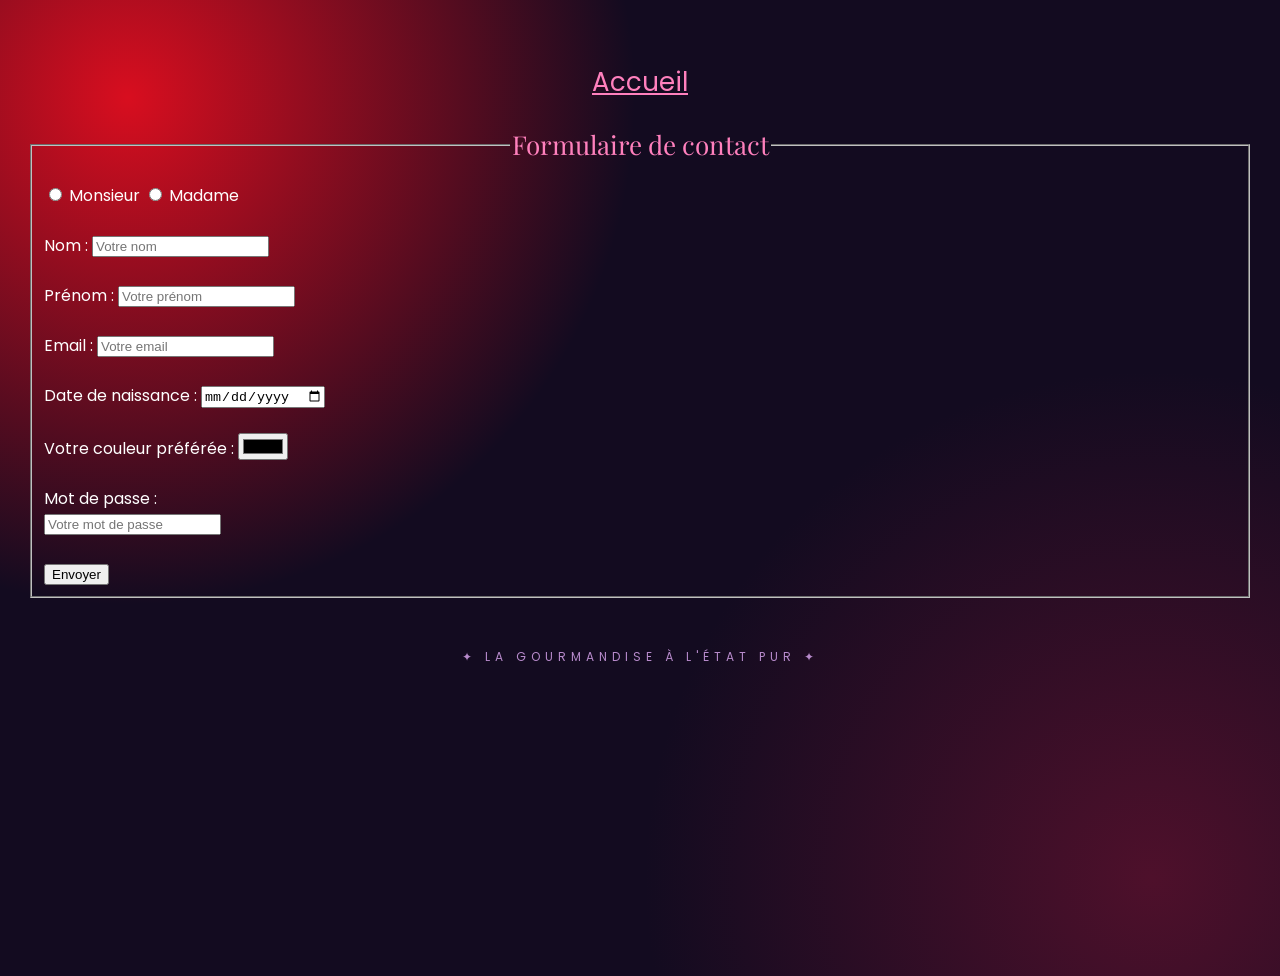
==== contact.html @ cbe09427 "toltal" ====
<!DOCTYPE html>
<html lang="en">
<head>
    <meta charset="UTF-8">
    <meta name="viewport" content="width=device-width, initial-scale=1.0">
    <link rel="stylesheet" href="style.css">
    <title>Document</title>
    <a href="index.html" class="boutton">Accueil</a>
</head>
<body>
    <fieldset>
        <legend class="formulaire">Formulaire de contact</legend>
        <form>
            <input type="radio" name="civilite" value="M" id="M">
            <label for="M">Monsieur</label>
            <input type="radio" name="civilite" value="Mme" id="Mme" required>
            <label for="Mme">Madame</label><br><br>
            
            <div> 
                <label for="nom">Nom :</label>
                <input type="text" id="nom" name="nom" placeholder="Votre nom" required><br><br>
            </div>
    
            <div>
               <label for="prenom">Prénom :</label>
                <input type="text" id="prenom" name="prenom" placeholder="Votre prénom" required><br><br>
            </div>
            
            <div>
                <label for="email">Email :</label>
                <input type="email" id="email" name="email" placeholder="Votre email" required><br><br>
            </div>

            <div>
                <label for="date">Date de naissance :</label>
                <input type="date" id="date" name="date" required><br><br>
            </div>
        
              <div>
                <label for="favolite">Votre couleur préférée :</label>
                <input type="color" id="favolite" name="favolite"><br><br>
            </div>

            <div>
                <label for="motdepasse">Mot de passe :</label><br>
                <input type="password" id="motdepasse" name="motdepasse" placeholder="Votre mot de passe" required ><br><br>
            </div>

            <input type="submit" value="Envoyer">
        </form>

</body>
</html>
---- style.css ----
@import url('https://fonts.googleapis.com/css2?family=Playfair+Display:wght@700;800&family=Poppins:wght@300;400;500;600;700&display=swap');
•	{
margin: 0;
padding: 0;
box-sizing: border-box;
•	}
body {
font-family: 'Poppins', sans-serif;
position: relative;
font-weight: 400;
background: #130b20;
color: white;
min-height: 100vh;
padding: 30px 20px;
background-image:
radial-gradient(circle at 10% 10%, #d80e1f, transparent 35%),
radial-gradient(circle at 90% 90%, #4e102b, transparent 35%);
} 
header {
text-align: center;
padding: 100px 20px;
}
.illustration {
text-align: center;
}
header h1 {
font-family: 'Playfair Display', serif;
font-size: clamp(45px, 8vw, 85px);
/* font-size: box-sizing: content-box; */
background: linear-gradient(90deg, #ffb36b, #ff4fa3, #c58aff);
background-clip: text;
-webkit-background-clip: text;
color: transparent;
text-shadow: 0 0 40px #ff4fa355;
}

h2 {
text-align: center;
font-family: 'Playfair Display', serif;
font-size: 30px;
color: #ffb36b;
margin: 25px 0 35px;
}

h3 {
font-family: 'Playfair Display', serif;
font-size: 26px;
color: #ff80bd;
margin: 25px auto 15px;
max-width: 800px;
text-align: center;
}
.formulaire {
font-family: 'Playfair Display', serif;
font-size: 26px;
color: #ff80bd;
margin: 25px auto 15px;
max-width: 800px;
text-align: center;
}

ul, ol {
max-width: 800px;
margin: auto;
padding: 25px 45px;
background: rgba(255, 255, 255, 0.07);
border: 1px solid rgba(255, 255, 255, 0.13);
border-radius: 20px;
backdrop-filter: blur(15px);
box-shadow: 0 40px 40px #00000044;
}

li {
padding: 12px 10px;
color: #eee2f5;
border-bottom: 1px solid #ffffff15;
transition: 0.3s;
text-align: center;
}
li:last-child {
border-bottom: none;
}
li:hover {
color: #ffb36b;
padding-left: 20px;
}
li::marker {
color: #ff80bd;
}

body::after {
content: "✦ LA GOURMANDISE À L'ÉTAT PUR ✦";
display: block;
text-align: center;
margin: 50px 0 20px;
color: #b78acb;
letter-spacing: 5px;
font-size: 12px;
}

@media (max-width: 600px) {
body {
padding: 15px;
}
h2 {
/* font-size: 23px; */
}
h3 {
font-size: 22px;
}
ul, ol {
padding: 20px 35px;
text-align: center;
}
}

.boutton {
font-size: 26px;
color: #ff80bd;
margin: 25px auto;
max-width: 800px;
text-align: center;
display: block;
width: 400px;

}

.boutton2 {
font-size: 26px;
color: #561494;
margin-left: auto;
max-width: 400px;
text-align: center;
display: block;
width: 800px;

}
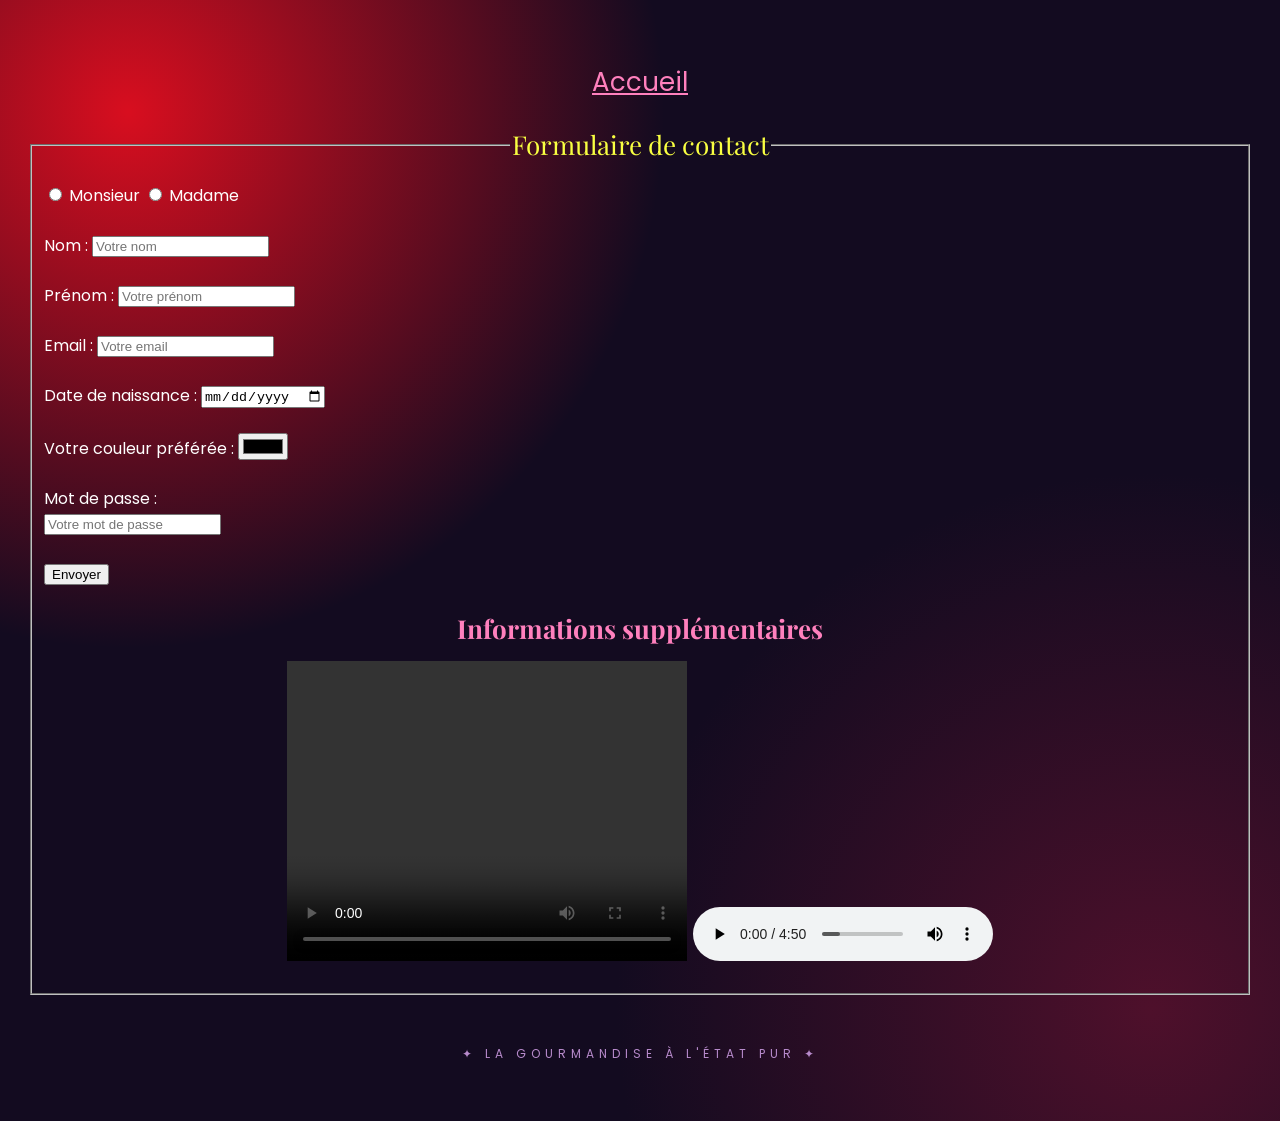
==== commit 7d6bc887: "toltal2" ====
--- a/contact.html
+++ b/contact.html
@@ -41,12 +41,22 @@
                 <input type="color" id="favolite" name="favolite"><br><br>
             </div>
 
+
             <div>
                 <label for="motdepasse">Mot de passe :</label><br>
                 <input type="password" id="motdepasse" name="motdepasse" placeholder="Votre mot de passe" required ><br><br>
             </div>
 
             <input type="submit" value="Envoyer">
+            <section class="formulaire">
+                <h3>Informations supplémentaires</h3>
+                <video width="400" height="300" controls>
+                    <source src="./assets/video/meme.mp4" type="video/mp4">
+                </video>
+                    <audio width="400" height="300" controls>
+                    <source src="./assets/audio/pnl.mp3" type="audio/mp3">
+                </audio>
+            </section>  
         </form>
 
 </body>
--- a/style.css
+++ b/style.css
@@ -58,6 +58,19 @@
 max-width: 800px;
 text-align: center;
 }
+.formulaire {
+font-family: 'Playfair Display', serif;
+font-size: 26px;
+color: #f9ff41;
+margin: 25px auto 15px;
+max-width: 800px;
+text-align: center;
+}
+
+#nom:focus{
+color: #f9ff41;
+}
+
 
 ul, ol {
 max-width: 800px;
@@ -127,6 +140,16 @@
 
 .boutton2 {
 font-size: 26px;
+color: #2fcf7f;
+margin-left: auto;
+max-width: 400px;
+text-align: center;
+display: block;
+width: 800px;
+
+}
+.boutton2:hover {
+font-size: 26px;
 color: #561494;
 margin-left: auto;
 max-width: 400px;
